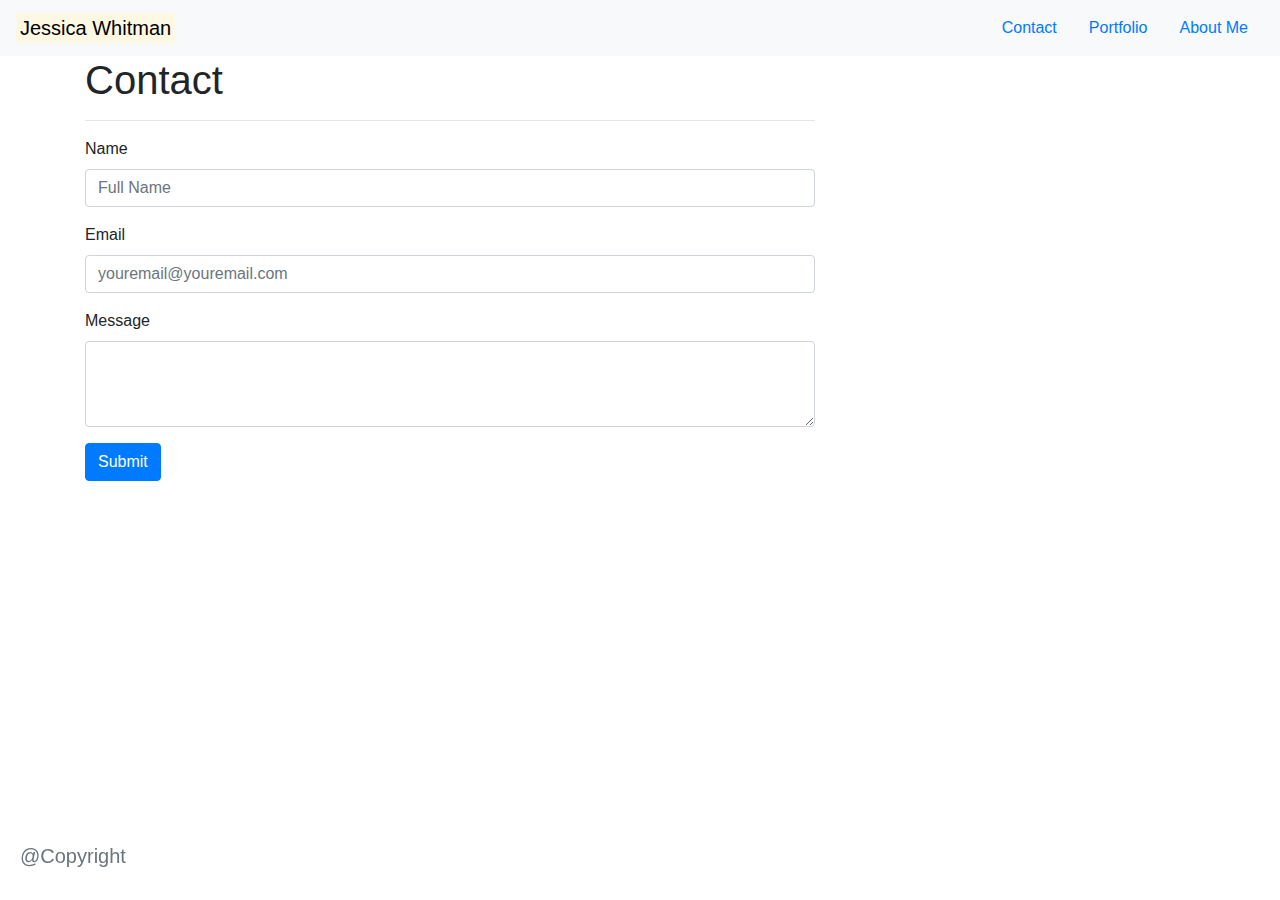
==== contact.html @ 89913518 "Finished writing out README" ====
<!DOCTYPE html>
<html lang="en">
  <head>
    <meta charset="UTF-8" />
    <meta name="viewport" content="width=device-width, initial-scale=1.0" />
    <title>Contact</title>
    <!-- Bootstrap style sheet -->
    <link
      rel="stylesheet"
      href="https://maxcdn.bootstrapcdn.com/bootstrap/4.0.0/css/bootstrap.min.css"
      integrity="sha384-Gn5384xqQ1aoWXA+058RXPxPg6fy4IWvTNh0E263XmFcJlSAwiGgFAW/dAiS6JXm"
      crossorigin="anonymous"
    />
    <!-- Personal style sheet -->
    <link rel="stylesheet" href="style.css" />
    <!-- Google fonts link -->
    <link
      href="https://fonts.googleapis.com/css2?family=Righteous&display=swap"
      rel="stylesheet"
    />
  </head>
  <body>
    <!-- Navbar -->
    <nav class="navbar navbar-expand-lg navbar-light bg-light">
      <a class="navbar-brand" href="#"><mark>Jessica Whitman</mark></a>
      <button
        class="navbar-toggler"
        type="button"
        data-toggle="collapse"
        data-target="#navbarNav"
        aria-controls="navbarNav"
        aria-expanded="false"
        aria-label="Toggle navigation"
      >
        <span class="navbar-toggler-icon"></span>
      </button>
      <div class="collapse navbar-collapse justify-content-end" id="navbarNav">
        <ul class="nav justify-content-end">
          <li class="nav-item active">
            <a class="nav-link" href="contact.html"
              >Contact<span class="sr-only">(current)</span></a
            >
          </li>
          <li class="nav-item">
            <a class="nav-link" href="portfolio.html">Portfolio</a>
          </li>
          <li class="nav-item">
            <a class="nav-link" href="index.html">About Me</a>
          </li>
        </ul>
      </div>
    </nav>
    <!-- Form -->
    <main class="container">
      <section class="row">
        <section class="col-lg-8 col-md-8 col-xs-12 contactsubmit">
          <h1>Contact</h1>
          <hr />
          <form action="mailto:jwhitman135@outlook.com" method="post">
            <div class="form-group">
              <label>Name</label>
              <input
                type="text"
                class="form-control"
                placeholder="Full Name"
                name="name"
              />
            </div>
            <div class="form-group">
              <label>Email</label>
              <input
                type="text"
                class="form-control"
                placeholder="youremail@youremail.com"
                name="email"
              />
            </div>
            <div class="form-group">
              <label>Message</label>

              <textarea class="form-control" rows="3" name="message"></textarea>
            </div>

            <button type="submit" class="btn btn-primary mb-2" value="Submit">
              Submit
            </button>
          </form>
        </section>
      </section>
    </main>
    <!-- Footer -->
    <footer class="footer fixed-bottom">
      <div class="footer-body card-body">
        <h5 class="card-title text-muted">@Copyright</h5>
      </div>
    </footer>
  </body>
</html>
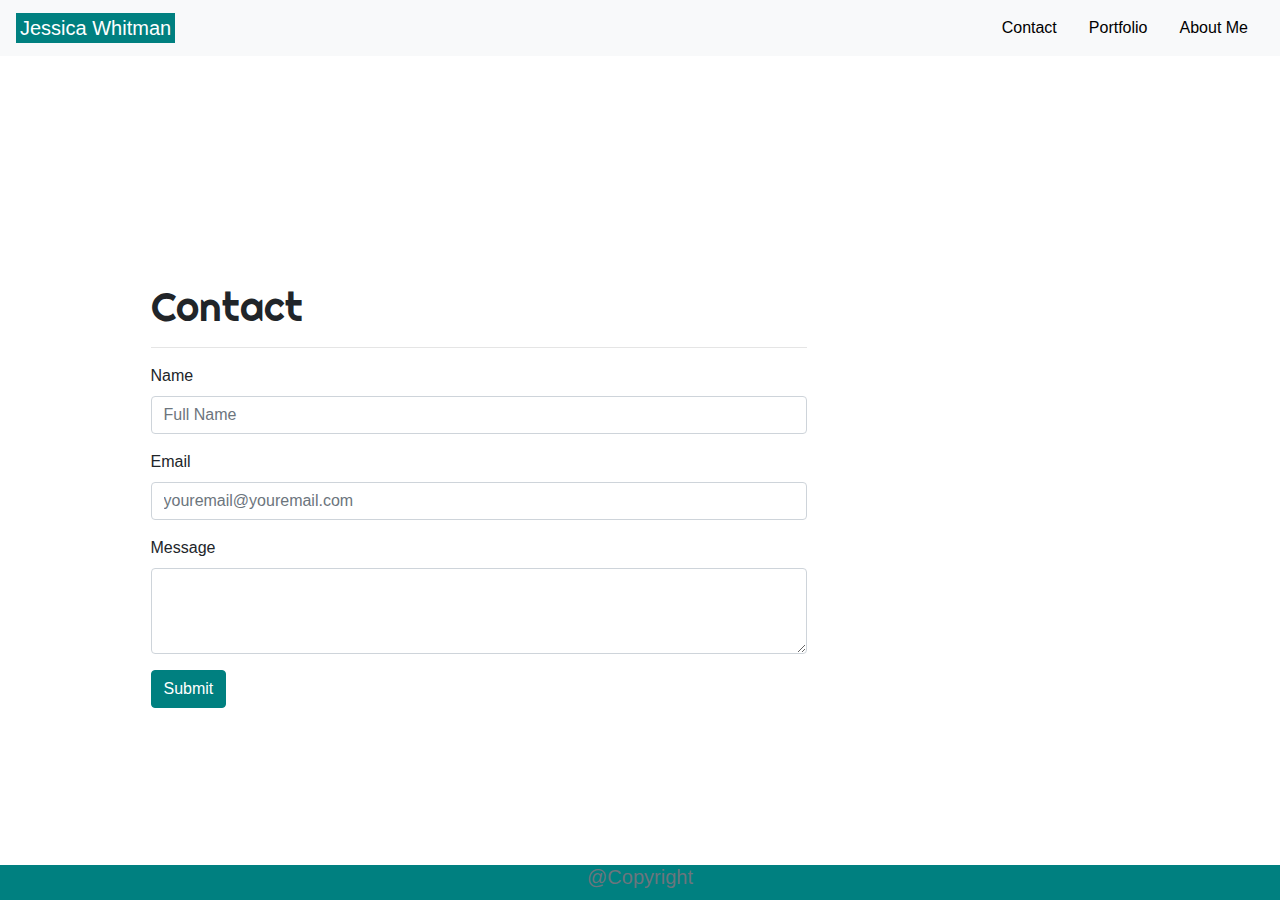
==== commit c5201674: "added links for github, linkedIn, and email" ====
--- a/contact.html
+++ b/contact.html
@@ -22,7 +22,7 @@
   <body>
     <!-- Navbar -->
     <nav class="navbar navbar-expand-lg navbar-light bg-light">
-      <a class="navbar-brand" href="#"><mark>Jessica Whitman</mark></a>
+      <a class="navbar-brand" href="index.html"><mark>Jessica Whitman</mark></a>
       <button
         class="navbar-toggler"
         type="button"
@@ -90,9 +90,14 @@
     </main>
     <!-- Footer -->
     <footer class="footer fixed-bottom">
-      <div class="footer-body card-body">
+      <div class="container d-flex justify-content-center">
         <h5 class="card-title text-muted">@Copyright</h5>
       </div>
     </footer>
+    <script
+      src="https://cdn.jsdelivr.net/npm/bootstrap@5.0.0-beta1/dist/js/bootstrap.bundle.min.js"
+      integrity="sha384-ygbV9kiqUc6oa4msXn9868pTtWMgiQaeYH7/t7LECLbyPA2x65Kgf80OJFdroafW"
+      crossorigin="anonymous"
+    ></script>
   </body>
 </html>
--- a/style.css
+++ b/style.css
@@ -0,0 +1,63 @@
+/* CSS for all pages */
+body {
+  background-image: url(./images/background.jpg);
+}
+h1 {
+  font-family: "Righteous", cursive;
+}
+nav {
+  background-color: rgb(255, 255, 255);
+  margin-bottom: 60px;
+}
+.nav-link {
+  color: black;
+}
+mark {
+  background-color: teal;
+  color: white;
+}
+
+/* Footer CSS */
+footer {
+  background-color: teal;
+  max-height: 35px;
+  text-align: center;
+  text-size-adjust: 12px;
+  /* box-shadow: teal 0px -10px; */
+}
+
+/* CSS for About Me Page */
+.aboutme {
+  float: left;
+  margin: 10px;
+  max-width: 200px;
+}
+main section {
+  margin-top: 60px;
+  margin-left: 10px;
+  padding: 5%;
+}
+main section div {
+  background-color: white;
+}
+i {
+  color: black;
+}
+
+/* CSS for Portfolio Page */
+.port-image {
+  margin: 20px auto;
+}
+.container {
+  margin-bottom: 90px;
+}
+
+/* CSS for Contact Page */
+.btn-primary {
+  color: white;
+  background-color: teal;
+  border-color: teal;
+}
+.contactsubmit {
+  background-color: white;
+}
